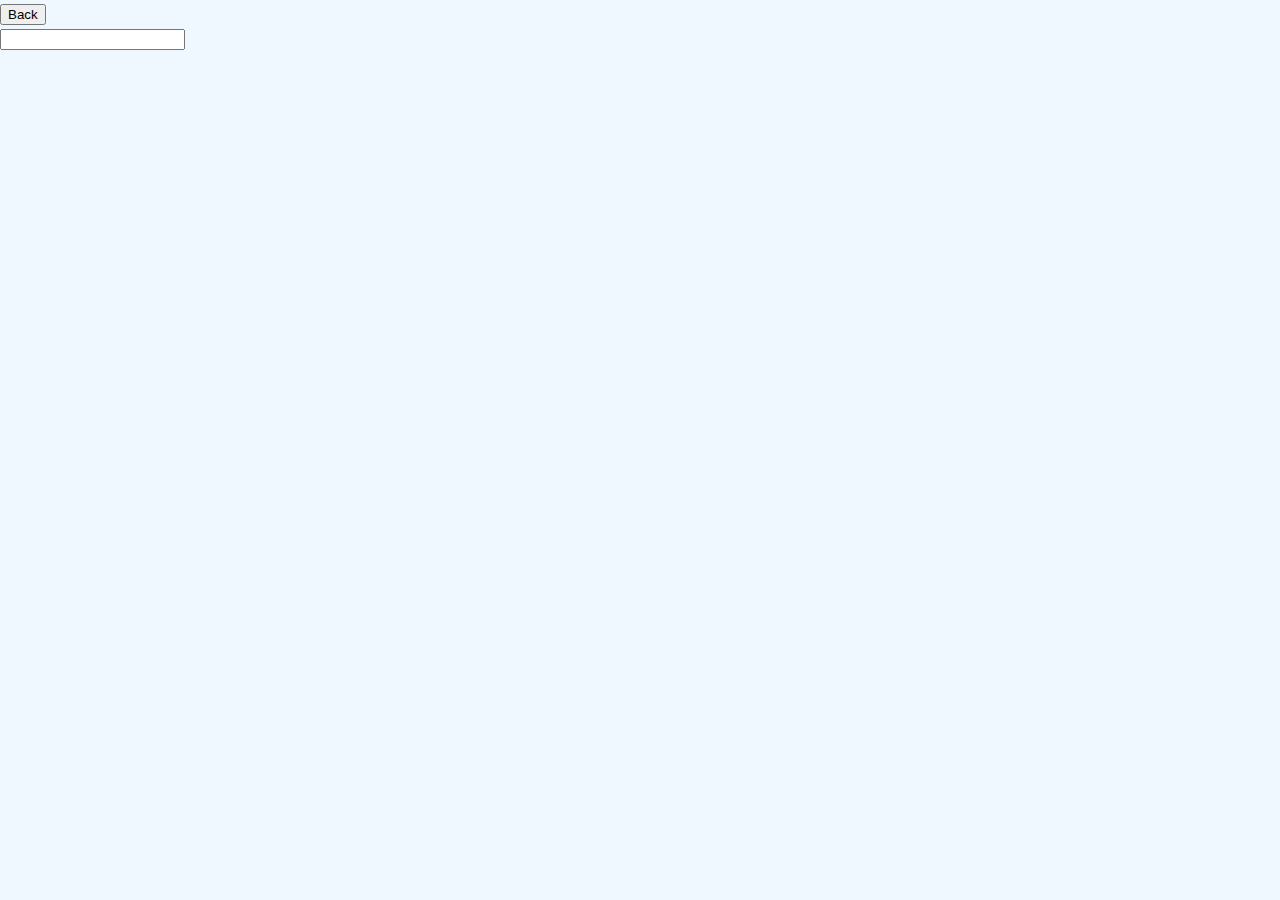
==== settings.html @ 537d3add "started creating settings menu" ====
<!DOCTYPE html>
<html lang="pl">
  <head>
    <meta charset="UTF-8" />
    <meta http-equiv="X-UA-Compatible" content="IE=edge" />
    <meta name="viewport" content="width=device-width, initial-scale=1.0" />
    <title>Train your brain</title>
    <link rel="shortcut icon" href="./pics/brain.png" type="image/x-icon" />
    <link rel="stylesheet" href="./styles/main.css" />
    <link rel="stylesheet" href="./styles/settings.css" />
    <script src="app.js" defer></script>
  </head>
  <body>
    <section class="settings-main-menu">
      <a href="./index.html">
        <button class="back-to-menu-btn">Back</button>
      </a>
      <form>
        <label for="fontSize"></label>
        <input type="number" id="fontSize" />
      </form>
    </section>
  </body>
</html>
---- styles/main.css ----
@import url("https://fonts.googleapis.com/css2?family=Oswald:wght@400;500;700&display=swap");

body {
  margin: 0;
  padding: 0;
  box-sizing: border-box;
  font-family: "Oswald", sans-serif;
  background: aliceblue;
}

.main-menu {
  display: flex;
  justify-content: center;
  align-items: center;
  flex-direction: column;
}

.settings {
  width: 5%;
  position: fixed;
  top: 10px;
  right: 10px;
}

.logo {
  width: 40%;
}

.start-btn {
  padding: 10px 30px;
  font-size: 400%;
  font-family: "Oswald";
  background: lightgreen;
  border: none;
  border-radius: 5px;
  cursor: pointer;
}
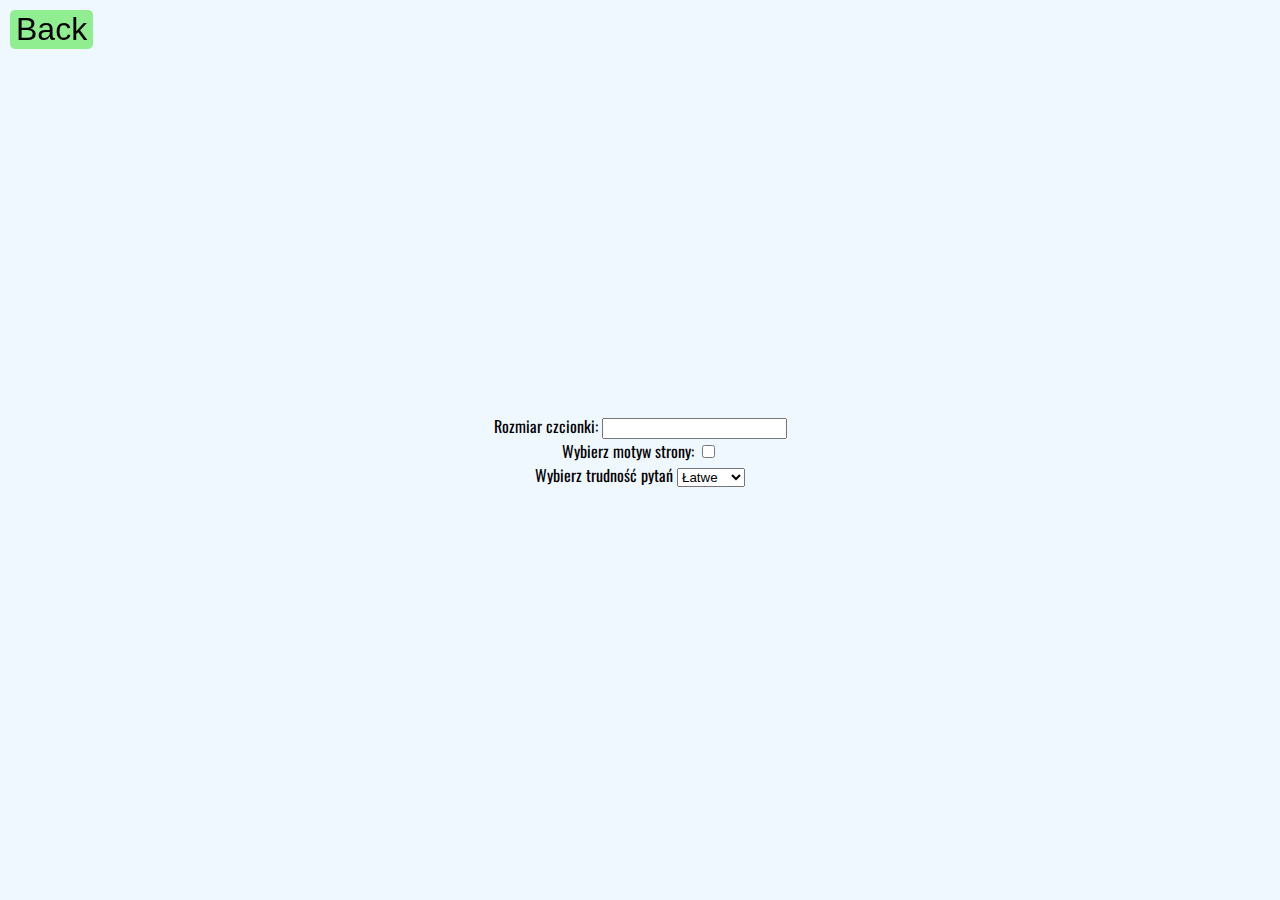
==== commit 99fa6521: "added styles to settings, started adding questions, staretd writing javaScript" ====
--- a/settings.html
+++ b/settings.html
@@ -8,7 +8,6 @@
     <link rel="shortcut icon" href="./pics/brain.png" type="image/x-icon" />
     <link rel="stylesheet" href="./styles/main.css" />
     <link rel="stylesheet" href="./styles/settings.css" />
-    <script src="app.js" defer></script>
   </head>
   <body>
     <section class="settings-main-menu">
@@ -16,9 +15,25 @@
         <button class="back-to-menu-btn">Back</button>
       </a>
       <form>
-        <label for="fontSize"></label>
-        <input type="number" id="fontSize" />
+        <div>
+          <label for="fontSize">Rozmiar czcionki:</label>
+          <input type="number" id="fontSize" />
+        </div>
+        <div>
+          <label for="themeSelector">Wybierz motyw strony:</label>
+          <input type="checkbox" id="themeSelector" />
+        </div>
+        <div>
+          <label for="difficulty">Wybierz trudność pytań</label>
+          <select id="difficulty">
+            <option value="Easy">Łatwe</option>
+            <option value="Medium">Średnie</option>
+            <option value="Hard">Trudne</option>
+          </select>
+        </div>
       </form>
     </section>
+    <script src="./JavaScript/app.js"></script>
+    <script src="./JavaScript/questions.js"></script>
   </body>
 </html>
--- a/styles/main.css
+++ b/styles/main.css
@@ -1,4 +1,5 @@
 @import url("https://fonts.googleapis.com/css2?family=Oswald:wght@400;500;700&display=swap");
+@import url("variables.css");
 
 body {
   margin: 0;
@@ -16,10 +17,16 @@
 }
 
 .settings {
-  width: 5%;
   position: fixed;
   top: 10px;
   right: 10px;
+  transition: var(--tran);
+  font-size: 100px;
+  color: rgb(130, 130, 130);
+}
+
+.settings:hover {
+  animation: ustawienia 1s linear 1 alternate forwards;
 }
 
 .logo {
@@ -34,4 +41,18 @@
   border: none;
   border-radius: 5px;
   cursor: pointer;
+  transition: var(--tran);
 }
+
+.start-btn:hover {
+  box-shadow: var(--box-shadow);
+}
+
+@keyframes ustawienia {
+  0% {
+    color: rgba(130, 130, 130);
+  }
+  100% {
+    rotate: 90deg;
+  }
+} ;
--- a/styles/settings.css
+++ b/styles/settings.css
@@ -0,0 +1,24 @@
+@import url("variables.css");
+
+form {
+  width: 100vw;
+  height: 100vh;
+  display: flex;
+  flex-direction: column;
+  justify-content: center;
+  align-items: center;
+}
+
+.back-to-menu-btn {
+  margin: 10px;
+  position: fixed;
+  font-size: 200%;
+  background: lightgreen;
+  border: none;
+  border-radius: 5px;
+  transition: var(--tran);
+}
+
+.back-to-menu-btn:hover {
+  box-shadow: var(--box-shadow);
+}
